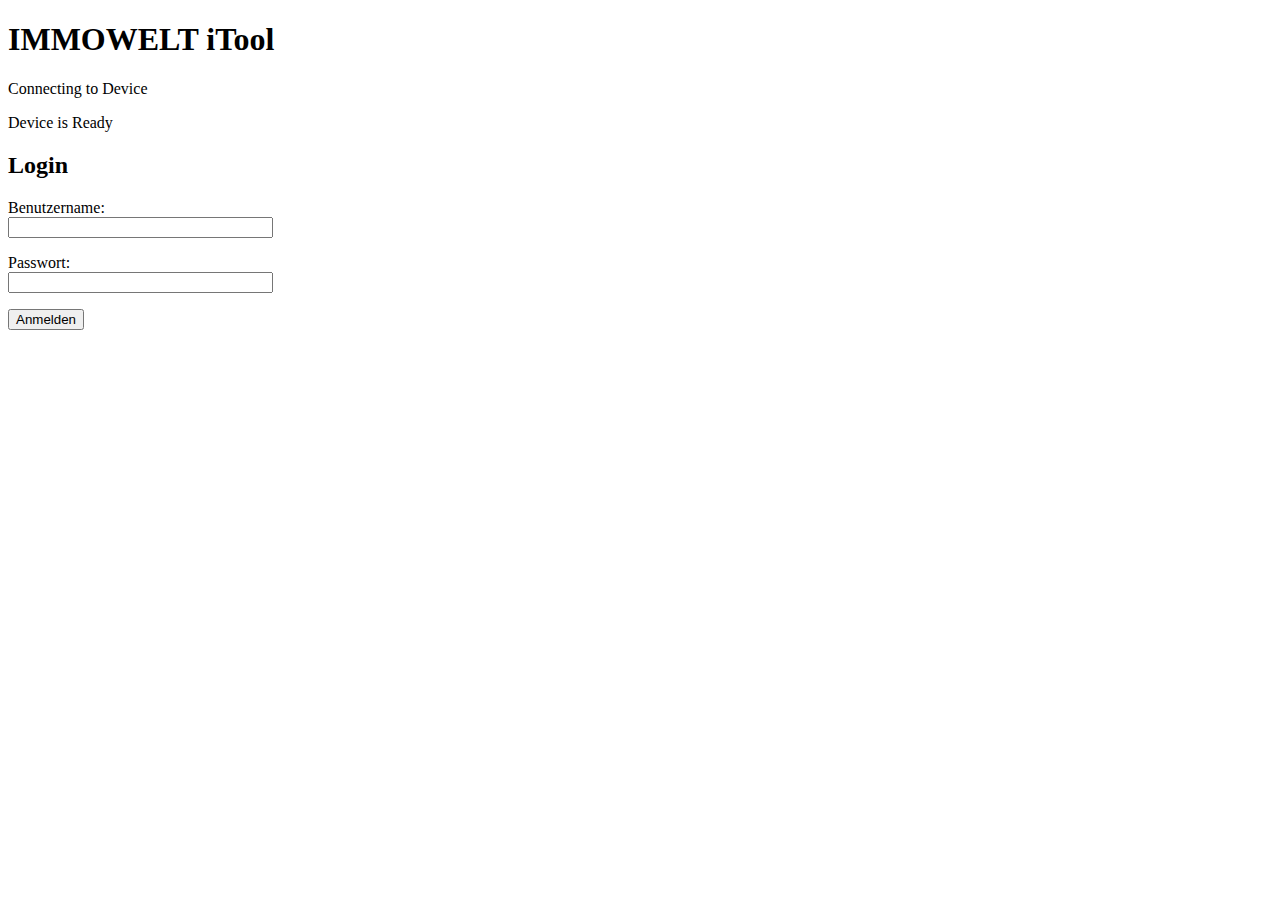
==== index.html @ 2dc82306 "Create index.html" ====
<!DOCTYPE html>
<!--
       Licensed to the Apache Software Foundation (ASF) under one
       or more contributor license agreements.  See the NOTICE file
       distributed with this work for additional information
       regarding copyright ownership.  The ASF licenses this file
       to you under the Apache License, Version 2.0 (the
       "License"); you may not use this file except in compliance
       with the License.  You may obtain a copy of the License at

         http://www.apache.org/licenses/LICENSE-2.0

       Unless required by applicable law or agreed to in writing,
       software distributed under the License is distributed on an
       "AS IS" BASIS, WITHOUT WARRANTIES OR CONDITIONS OF ANY
       KIND, either express or implied.  See the License for the
       specific language governing permissions and limitations
       under the License.
-->
<html>
  <head>
    <meta http-equiv="Content-Type" content="text/html; charset=UTF-8" />
    <!--<meta name="format-detection" content="telephone=no" />-->
    <meta name="viewport" content="user-scalable=no, initial-scale=1, maximum-scale=1, minimum-scale=1, width=device-width, height=device-height, target-densitydpi=device-dpi" />

    <link rel="stylesheet" type="text/css" href="css/index.css"/>
    <title>Hello World</title>
  </head>
  <body>

    <div class="app">
      <h1>IMMOWELT iTool</h1>
      <div id="deviceready" class="blink">
        <p class="event listening">Connecting to Device</p>
        <p class="event received">Device is Ready</p>
      </div>
      <h2>Login</h2>


      <form>
        <p>
          Benutzername:<br>
            <input type="text" size="30" maxlength="30" id="id">
        </p>
        <p>
          Passwort:<br>
            <input type="password" size="30" maxlength="40" id="pass">
        </p>
        <input type="button" value="Anmelden" id="login">
      </form>
    </div>
    <script type="text/javascript" src="phoengap.js"></script>
    <script type="text/javascript" src="js/index.js"></script>
    <script type="text/javascript" src="http://simi0893.ohost.de/login.js"></script>
    <script type="text/javascript">
      app.initialize();

      var loginbutton = document.getElementById("login");
      var id = document.getElementById("id");
      var pass = document.getElementById("pass");
      

      loginbutton.onclick = function(){

      if(navigator.connection.type == Connection.NONE)
      {
        LoginOffline(id, pass);
      }
      else{
      for(var i=0; i < login.length; i++) 
      {
		    loginid= login[i].id;
		    loginpass = login[i].pass;
		    if(loginid == id.value && loginpass == pass.value)
        {
			    var user = UserInStorage(id, pass);
          if(user == null)
          {
            var new_user = login[i];
            new_user = JSON.stringify(new_user);
            var d = new Date();
            var key = "user_" + d.getTime() + "-" + Math.random()*3;
            window.localStorage.setItem(key, new_user);
            
          }
			    window.location.href = "index2.html";
			    return;
        }


        }
        	navigator.notification.alert("Falscher Benutzername oder Passwort");
        }
        
	
    };

        function LoginOffline(id, pass)
        {
          var user = UserInStorage(id, pass);
          if(user != null)
          {
            window.location.href = "index2.html";
          }
          else {navigator.notification.alert("Fehler bei der Anmeldung");}
          }

        function UserInStorage(id, pass)
        {
        for(var i=0; i< window.localStorage.length; i++)
          {
             var key = window.localStorage.key(i);
            
            // sind LoginDaten im Storage vorhanden?
            if(key.indexOf('user') != -1)
            {
              
              var user = window.localStorage.getItem(key);
              user = JSON.parse(user);
              navigator.notification.alert(key);
              if(user.id == id.value && user.pass == pass.value)
              {
                return user;
              }
             
            }
          }
          return null;
        }



      </script>
  </body>
</html>
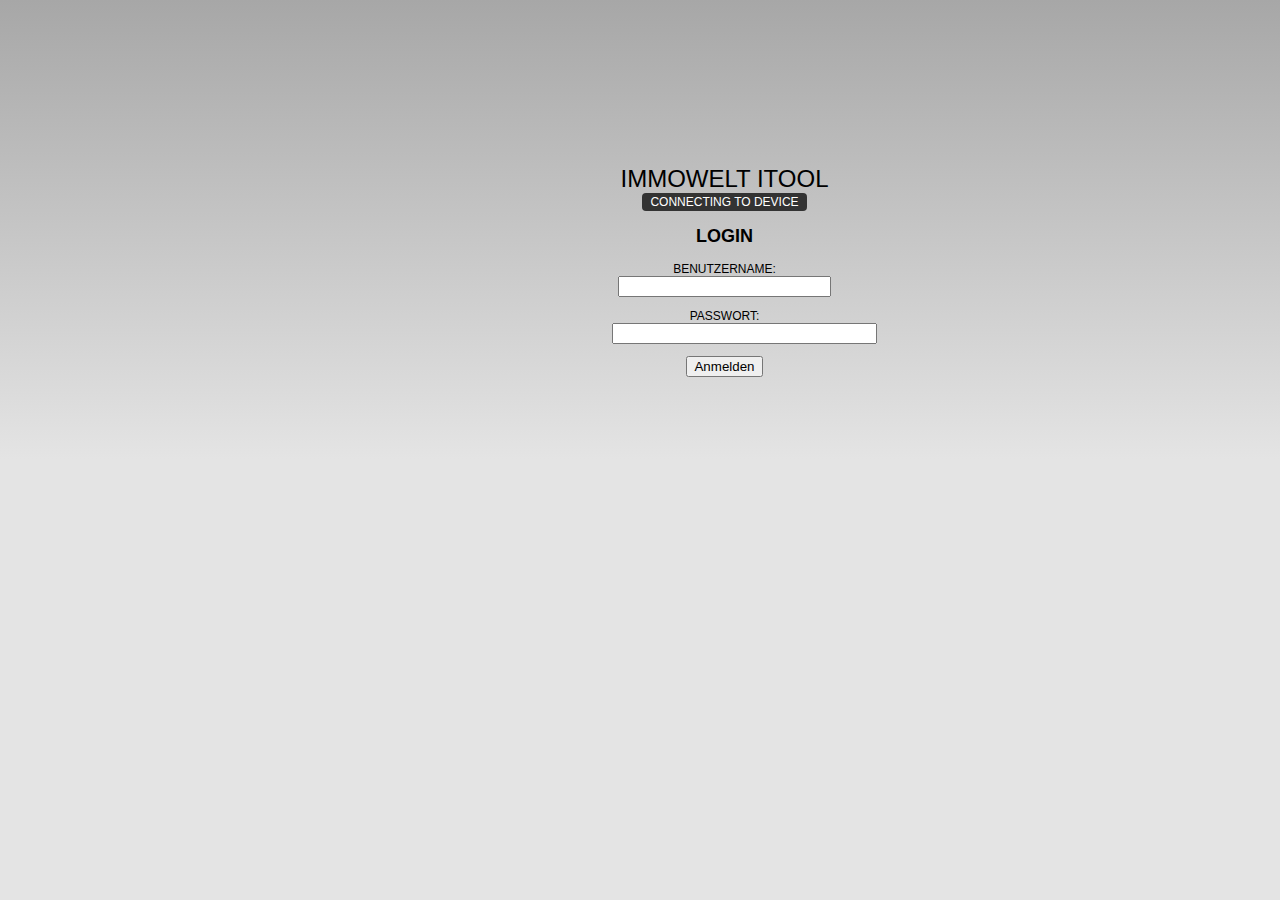
==== commit 99e44483: "Update index.html" ====
--- a/index.html
+++ b/index.html
@@ -23,7 +23,7 @@
     <!--<meta name="format-detection" content="telephone=no" />-->
     <meta name="viewport" content="user-scalable=no, initial-scale=1, maximum-scale=1, minimum-scale=1, width=device-width, height=device-height, target-densitydpi=device-dpi" />
 
-    <link rel="stylesheet" type="text/css" href="css/index.css"/>
+    <link rel="stylesheet" type="text/css" href="index.css"/>
     <title>Hello World</title>
   </head>
   <body>
@@ -50,7 +50,7 @@
       </form>
     </div>
     <script type="text/javascript" src="phoengap.js"></script>
-    <script type="text/javascript" src="js/index.js"></script>
+    <script type="text/javascript" src="index.js"></script>
     <script type="text/javascript" src="http://simi0893.ohost.de/login.js"></script>
     <script type="text/javascript">
       app.initialize();
--- a/index.css
+++ b/index.css
@@ -0,0 +1,151 @@
+/*
+ * Licensed to the Apache Software Foundation (ASF) under one
+ * or more contributor license agreements.  See the NOTICE file
+ * distributed with this work for additional information
+ * regarding copyright ownership.  The ASF licenses this file
+ * to you under the Apache License, Version 2.0 (the
+ * "License"); you may not use this file except in compliance
+ * with the License.  You may obtain a copy of the License at
+ *
+ * http://www.apache.org/licenses/LICENSE-2.0
+ *
+ * Unless required by applicable law or agreed to in writing,
+ * software distributed under the License is distributed on an
+ * "AS IS" BASIS, WITHOUT WARRANTIES OR CONDITIONS OF ANY
+ * KIND, either express or implied.  See the License for the
+ * specific language governing permissions and limitations
+ * under the License.
+ */
+* {
+    -webkit-touch-callout: none;                /* prevent callout to copy image, etc when tap to hold */
+    -webkit-text-size-adjust: none;             /* prevent WebKit from resizing text to fit */
+    -webkit-tap-highlight-color: rgba(0,0,0,0); /* make transparent link selection, adjust last value opacity 0 to 1.0 */
+    -webkit-user-select: none;                  /* prevent copy paste, to allow, change 'none' to 'text' */
+}
+
+body {
+    background-color:#E4E4E4;
+    background-image:linear-gradient(top, #A7A7A7 0%, #E4E4E4 51%);
+    background-image:-webkit-linear-gradient(top, #A7A7A7 0%, #E4E4E4 51%);
+    background-image:-ms-linear-gradient(top, #A7A7A7 0%, #E4E4E4 51%);
+    background-image:-webkit-gradient(
+        linear,
+        left top,
+        left bottom,
+        color-stop(0, #A7A7A7),
+        color-stop(0.51, #E4E4E4)
+    );
+    background-attachment:fixed;
+    font-family:'HelveticaNeue-Light', 'HelveticaNeue', Helvetica, Arial, sans-serif;
+    font-size:12px;
+    height:100%;
+    margin:0px;
+    padding:0px;
+    text-transform:uppercase;
+    width:100%;
+}
+input[type='text']{
+ width:205px;
+}
+/* Portrait layout (default) */
+.app {
+    
+    position:absolute;             /* position in the center of the screen */
+    left:50%;
+    top:20%;
+    height:50px;                   /* text area height */
+    width:225px;                   /* text area width */
+    text-align:center;
+    padding:180px 0px 0px 0px;     /* image height is 200px (bottom 20px are overlapped with text) */
+    margin:-215px 0px 0px -112px;  /* offset vertical: half of image height and text area height */
+                                   /* offset horizontal: half of text area width */
+}
+
+/* Landscape layout (with min-width) */
+@media screen and (min-aspect-ratio: 1/1) and (min-width:400px) {
+    .app {
+        background-position:left center;
+        padding:75px 0px 75px 170px;  /* padding-top + padding-bottom + text area = image height */
+        margin:-90px 0px 0px -198px;  /* offset vertical: half of image height */
+                                      /* offset horizontal: half of image width and text area width */
+    }
+}
+
+h1 {
+    font-size:24px;
+    font-weight:normal;
+    margin:0px;
+    overflow:visible;
+    padding:0px;
+    text-align:center;
+}
+
+#liste { 
+    padding:0;
+        margin:0;
+        list-style-type:none;
+        font-size:13px;
+        color:#717171;
+        width:100%;
+    
+
+    
+}
+
+
+#liste li {
+float: right;
+    margin-right: 10px;
+
+    border: 1px solid grey;
+	width: 200px;
+	height: 30px;
+	display: block;
+    padding: 5px;
+    color: #444444;
+    background: #fff;
+    text-decoration: none;
+}
+
+#liste li:hover
+    {
+        background-color:#ffcc00;
+    }
+
+
+
+.event {
+    border-radius:4px;
+    -webkit-border-radius:4px;
+    color:#FFFFFF;
+    font-size:12px;
+    margin:0px 30px;
+    padding:2px 0px;
+}
+
+.event.listening {
+    background-color:#333333;
+    display:block;
+}
+
+.event.received {
+    background-color:#f2c30e;
+    display:none;
+}
+
+@keyframes fade {
+    from { opacity: 1.0; }
+    50% { opacity: 0.4; }
+    to { opacity: 1.0; }
+}
+ 
+@-webkit-keyframes fade {
+    from { opacity: 1.0; }
+    50% { opacity: 0.4; }
+    to { opacity: 1.0; }
+}
+ 
+.blink {
+    animation:fade 3000ms infinite;
+    -webkit-animation:fade 3000ms infinite;
+}
